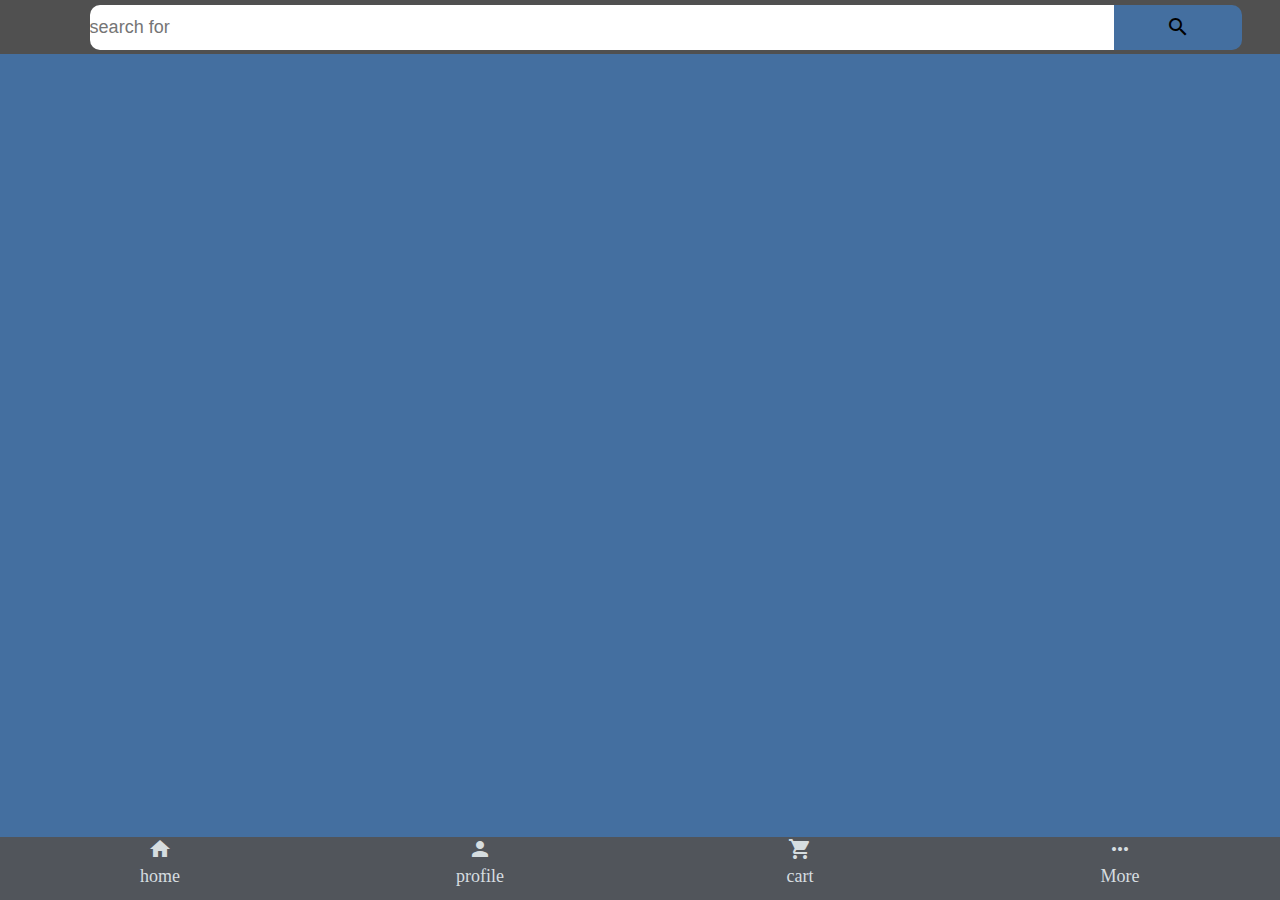
==== index.html @ c956c5d9 "coloured main body" ====
<!DOCTYPE html>
<html lang="en">
<head>
    <meta charset="UTF-8">
    <meta name="viewport" content="width=device-width, initial-scale=1.0">
    <title>Shopping site</title>
    <link rel="stylesheet" href="/css/global.css"><link href="https://fonts.googleapis.com/icon?family=Material+Icons" rel="stylesheet">
    <link rel="stylesheet" href="/css/index-css/footer.css">
    <link rel="stylesheet" href="/css/index-css/header.css">
    <link rel="stylesheet" href="/css/index-css/body.css">
</head>
<body>
    <header>
            <input id="search_bar" type="text" placeholder="search for  ">
            <span class="material-icons search">search</span>
    </header>
    <main>

    </main>
    <footer>
        <a href="#" class="nav__link">
            <span class="material-icons">home</span>  
            <span class="nav__text">home</span>
        </a>
    
        <a href="#" class="nav__link">
            <span class="material-icons">person</span>  
            <span class="nav__text">profile</span>
        </a>
    
        <a href="#" class="nav__link">
            <span class="material-icons">shopping_cart</span>  
            <span class="nav__text">cart</span>
        </a>
        
        <a href="#" class="nav__link">
            <span class="material-icons">more_horiz</span>  
            <span class="nav__text">More</span>
        </a>
    </footer>
    
</body>
</html>
---- css/global.css ----
*{
    margin: 0;
    border:0;
    padding: 0;
    box-sizing: content-box;
    font-size: large;
}
---- css/index-css/footer.css ----
footer{
    display: flex;
    justify-content: space-around;
    margin-top: 2px;
    position: fixed;
    bottom: 0;
    z-index: 1;
    background-color: rgb(81,85,91);
    width: 100vw;
    height: 7vh;
    font-size: large;
}
footer a{
    text-decoration: none;
    color: rgb(214, 221, 224);
    width: 6vh;
    height: 6vh;
    border-radius: 0px 0px 30px 30px;
    text-align: center;
}
footer a:focus{
    border-top: 5px solid rgb(214, 221, 224) ;
}
footer a:hover{
    cursor: pointer;
}
.nav_link{
    display: flex;
    flex-direction: column;
    justify-content: center;
    align-items: space-around;
}
---- css/index-css/header.css ----
header{
    display: flex;
    justify-content: flex-end;
    position: fixed;
    top: 0;
    z-index: 1;
    background-color: rgb(80,80,80);
    width: 100vw;
    height: 6vh;
    font-size: large;
}
#search_bar{
    min-width: 300px;
    width: 80vw;
    height: 5vh;
    margin: auto 0;
    border-radius: 10px 0px 0px 10px;
    color: black;
}
.search{
    display: flex;
    align-items: center;
    justify-content: center;
    width: 10vw;
    height: 5vh;
    margin: auto 3vw auto 0px;
    border-radius: 0px 10px 10px 0px;
    background-color: rgb(68, 111, 160);
}
---- css/index-css/body.css ----
body{
    scroll-behavior: smooth;
    background-color: rgb(68,111,160);
    margin-top: 6vh;
}
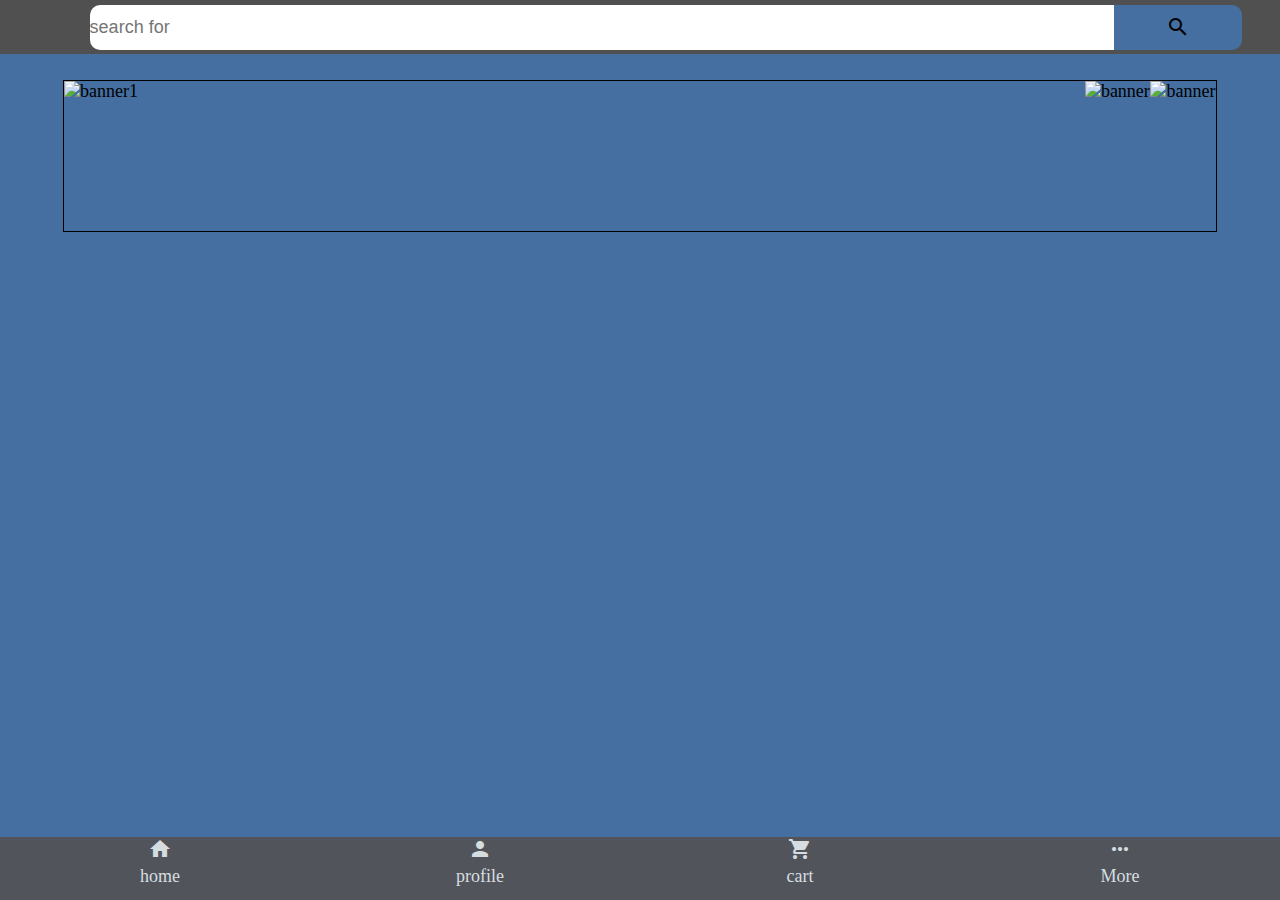
==== commit 3475349e: "added banner layout" ====
--- a/index.html
+++ b/index.html
@@ -8,6 +8,7 @@
     <link rel="stylesheet" href="/css/index-css/footer.css">
     <link rel="stylesheet" href="/css/index-css/header.css">
     <link rel="stylesheet" href="/css/index-css/body.css">
+    <link rel="stylesheet" href="/css/index-css/banner.css">
 </head>
 <body>
     <header>
@@ -16,6 +17,44 @@
     </header>
     <main>
 
+        <div class="product__banner">
+            <img id="banner1" src="banner1.png" alt="banner1">
+            <img id="banner2" src="banner2.png" alt="banner2">
+            <img id="banner3" src="banner3.png" alt="banner3">
+        </div>
+
+        <div class="product__column">
+            <div class="product__row">
+                <div id="product1">
+
+                </div>
+                <div id="product2">
+
+                </div>
+                <div id="product3">
+                    
+                </div>
+                <div id="product4">
+
+                </div>
+                <div id="product4">
+
+                </div>
+                <div id="product5">
+                    
+                </div>
+
+            </div>
+            <div class="product__row">
+
+            </div>
+            <div class="product__row">
+
+            </div>
+            <div class="product__row">
+
+            </div>
+        </div>
     </main>
     <footer>
         <a href="#" class="nav__link">
--- a/css/index-css/banner.css
+++ b/css/index-css/banner.css
@@ -0,0 +1,14 @@
+.product__banner{
+    display: flex;
+    width: 90vw;
+    height: 150px;
+    border: 1px solid black;
+    overflow-x: auto;
+    white-space: nowrap ;
+    margin: 80px auto 0pc auto;
+}
+#banner1{
+    width: 100%;
+    height: 100%;
+    object-fit: cover;
+}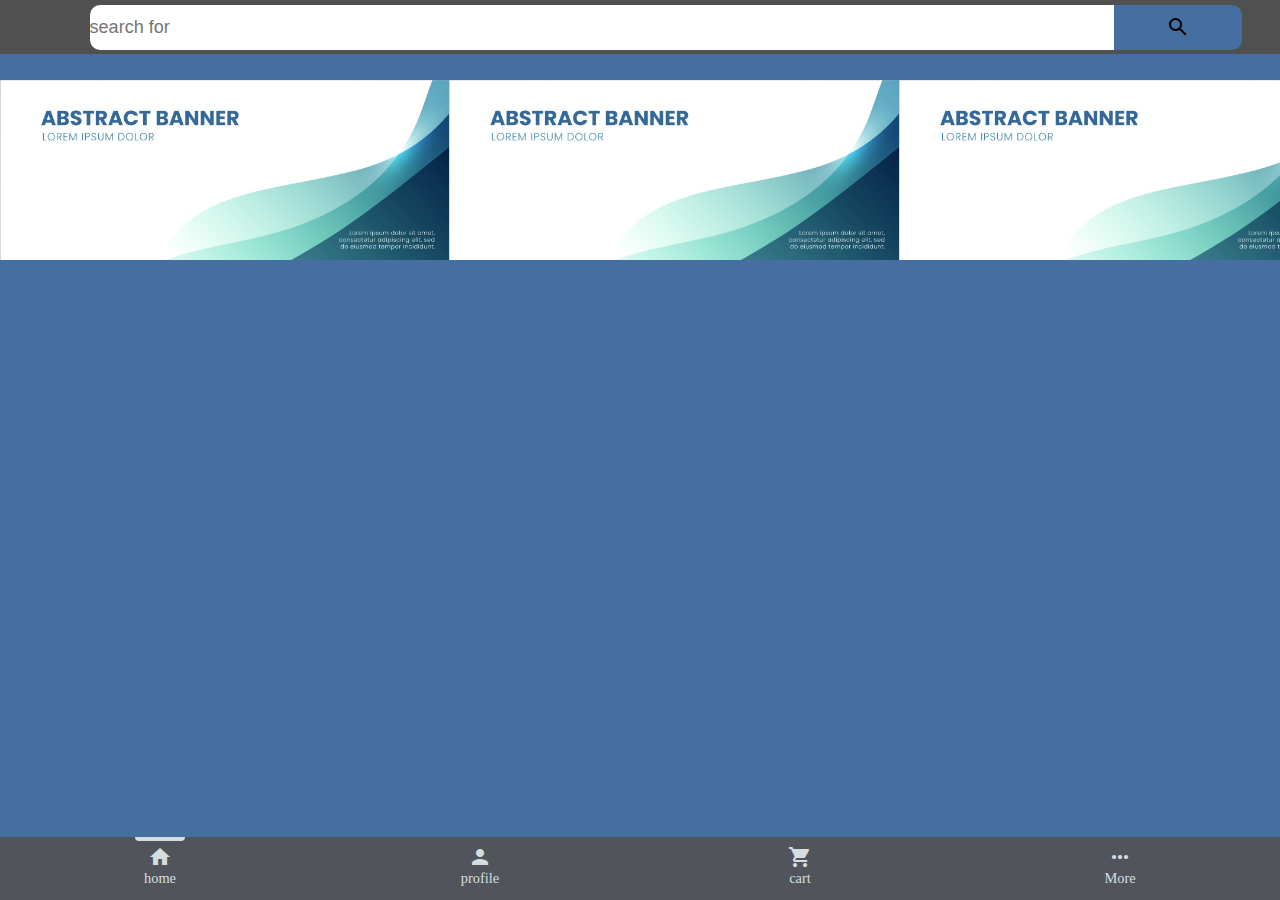
==== commit 5603f72f: "made some changes" ====
--- a/index.html
+++ b/index.html
@@ -18,9 +18,9 @@
     <main>
 
         <div class="product__banner">
-            <img id="banner1" src="banner1.png" alt="banner1">
-            <img id="banner2" src="banner2.png" alt="banner2">
-            <img id="banner3" src="banner3.png" alt="banner3">
+            <img id="banner1" src="/product_images/banner1.jpg" alt="banner1">
+            <img id="banner2" src="/product_images/banner2.jpg" alt="banner2">
+            <img id="banner3" src="/product_images/banner3.jpg" alt="banner3">
         </div>
 
         <div class="product__column">
@@ -57,26 +57,30 @@
         </div>
     </main>
     <footer>
-        <a href="#" class="nav__link">
+        <a href="#" class="nav__link selected" onclick="selectLink(this)">
+            <span class="bar"></span>
             <span class="material-icons">home</span>  
             <span class="nav__text">home</span>
         </a>
     
-        <a href="#" class="nav__link">
+        <a href="#" class="nav__link" onclick="selectLink(this)">
+            <span class="bar"></span>
             <span class="material-icons">person</span>  
             <span class="nav__text">profile</span>
         </a>
     
-        <a href="#" class="nav__link">
+        <a href="#" class="nav__link" onclick="selectLink(this)">
+            <span class="bar"></span>
             <span class="material-icons">shopping_cart</span>  
             <span class="nav__text">cart</span>
         </a>
         
-        <a href="#" class="nav__link">
+        <a href="#" class="nav__link" onclick="selectLink(this)">
+            <span class="bar"></span>
             <span class="material-icons">more_horiz</span>  
             <span class="nav__text">More</span>
         </a>
     </footer>
-    
+    <script src="/JS/footer.js"></script>
 </body>
 </html>--- a/css/index-css/footer.css
+++ b/css/index-css/footer.css
@@ -1,7 +1,7 @@
 footer{
     display: flex;
     justify-content: space-around;
-    margin-top: 2px;
+    align-items: flex-start;
     position: fixed;
     bottom: 0;
     z-index: 1;
@@ -10,23 +10,35 @@
     height: 7vh;
     font-size: large;
 }
-footer a{
-    text-decoration: none;
-    color: rgb(214, 221, 224);
-    width: 6vh;
-    height: 6vh;
-    border-radius: 0px 0px 30px 30px;
-    text-align: center;
-}
-footer a:focus{
-    border-top: 5px solid rgb(214, 221, 224) ;
-}
 footer a:hover{
     cursor: pointer;
 }
-.nav_link{
+.nav__link{
     display: flex;
     flex-direction: column;
     justify-content: center;
     align-items: space-around;
+    text-align: center;
+    text-decoration: none;
+    color: rgb(214,221,224);
+}
+.nav__text{
+    text-decoration: none;
+    font-size: .8rem;
+    margin-top: 1px;
+}
+.bar{
+    width: 50px;
+    height: 4px;
+    margin-bottom: 4px;
+}
+.nav__link.selected .bar,
+.nav__link:focus .bar {
+    background-color: rgb(214,221,224); 
+    height: 4px;
+    border-radius: 0px 0px 50px 50px;
+}
+.nav__link.selected ,
+.nav__link:focus {
+    background-color: transparent; /* Remove background color */
 }--- a/css/index-css/banner.css
+++ b/css/index-css/banner.css
@@ -1,14 +1,13 @@
 .product__banner{
     display: flex;
-    width: 90vw;
-    height: 150px;
-    border: 1px solid black;
+    width: 100vw;
+    height: 180px;
     overflow-x: auto;
     white-space: nowrap ;
-    margin: 80px auto 0pc auto;
+    margin: 80px auto 0px auto;
 }
 #banner1{
-    width: 100%;
-    height: 100%;
+    width: auto;
+    height: auto;
     object-fit: cover;
 }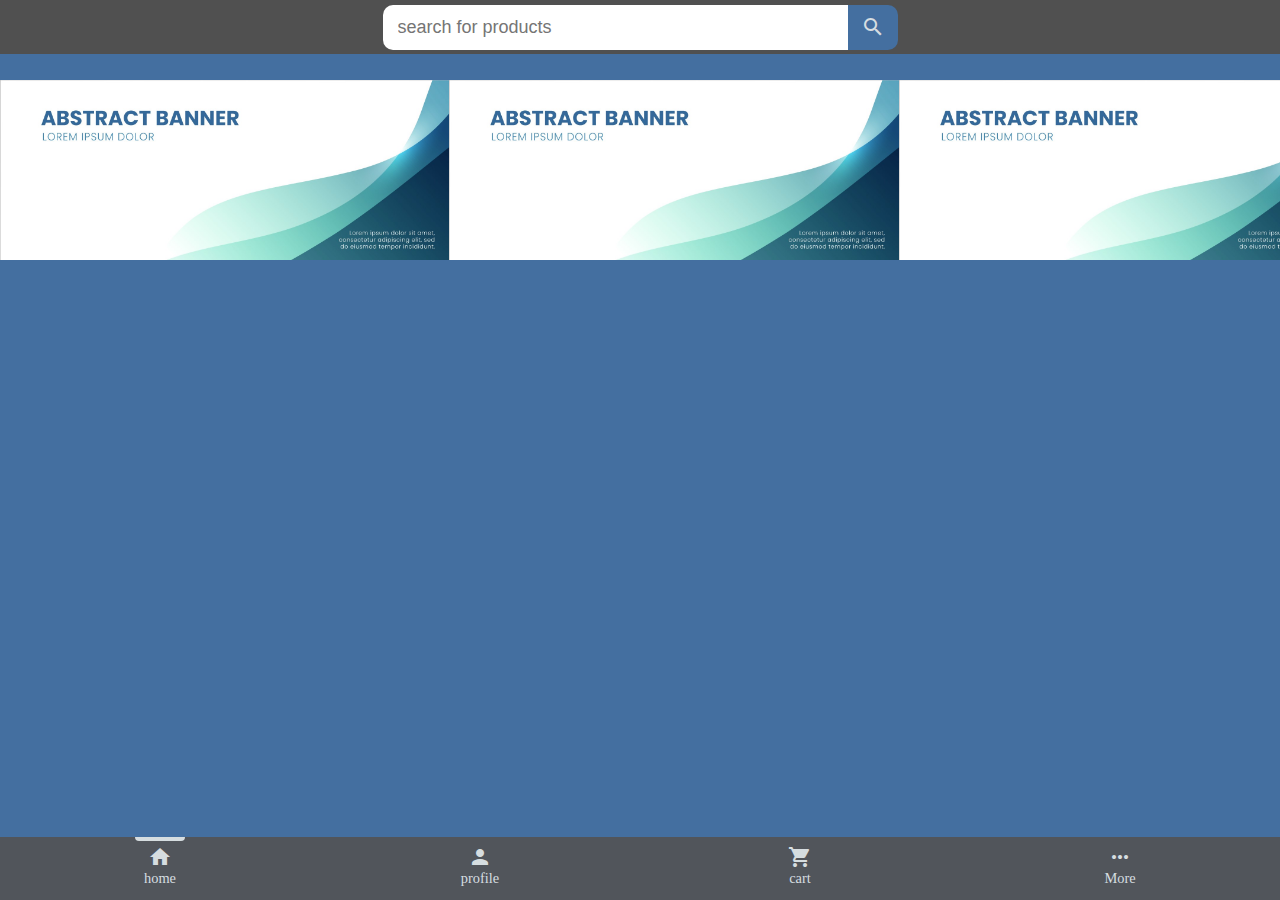
==== commit c500a4f6: "made changes in search bar" ====
--- a/index.html
+++ b/index.html
@@ -4,7 +4,8 @@
     <meta charset="UTF-8">
     <meta name="viewport" content="width=device-width, initial-scale=1.0">
     <title>Shopping site</title>
-    <link rel="stylesheet" href="/css/global.css"><link href="https://fonts.googleapis.com/icon?family=Material+Icons" rel="stylesheet">
+    <link href="https://fonts.googleapis.com/icon?family=Material+Icons" rel="stylesheet">
+    <link rel="stylesheet" href="/css/global.css"> 
     <link rel="stylesheet" href="/css/index-css/footer.css">
     <link rel="stylesheet" href="/css/index-css/header.css">
     <link rel="stylesheet" href="/css/index-css/body.css">
@@ -12,8 +13,9 @@
 </head>
 <body>
     <header>
-            <input id="search_bar" type="text" placeholder="search for  ">
-            <span class="material-icons search">search</span>
+            <input id="search__bar" type="text" placeholder="search for products">
+            <a href="#" class="search"><span class="material-icons search__button">search</span></a>
+            
     </header>
     <main>
 
--- a/css/index-css/header.css
+++ b/css/index-css/header.css
@@ -1,6 +1,6 @@
 header{
     display: flex;
-    justify-content: flex-end;
+    justify-content: center;
     position: fixed;
     top: 0;
     z-index: 1;
@@ -9,21 +9,33 @@
     height: 6vh;
     font-size: large;
 }
-#search_bar{
-    min-width: 300px;
-    width: 80vw;
+#search__bar{
+    max-width: 450px;
+    width: 70vw;
     height: 5vh;
     margin: auto 0;
     border-radius: 10px 0px 0px 10px;
     color: black;
+    padding-left: 15px;
 }
+#search__bar:focus {
+    outline: none;
+
+}
+#search__bar:focus::placeholder {
+    opacity: 0;
+}
+
+
 .search{
     display: flex;
     align-items: center;
     justify-content: center;
-    width: 10vw;
+    width: 50px;
     height: 5vh;
-    margin: auto 3vw auto 0px;
+    margin: auto 0px auto 0px;
     border-radius: 0px 10px 10px 0px;
     background-color: rgb(68, 111, 160);
+    color: rgb(214,221,224);
+    text-decoration: none;
 }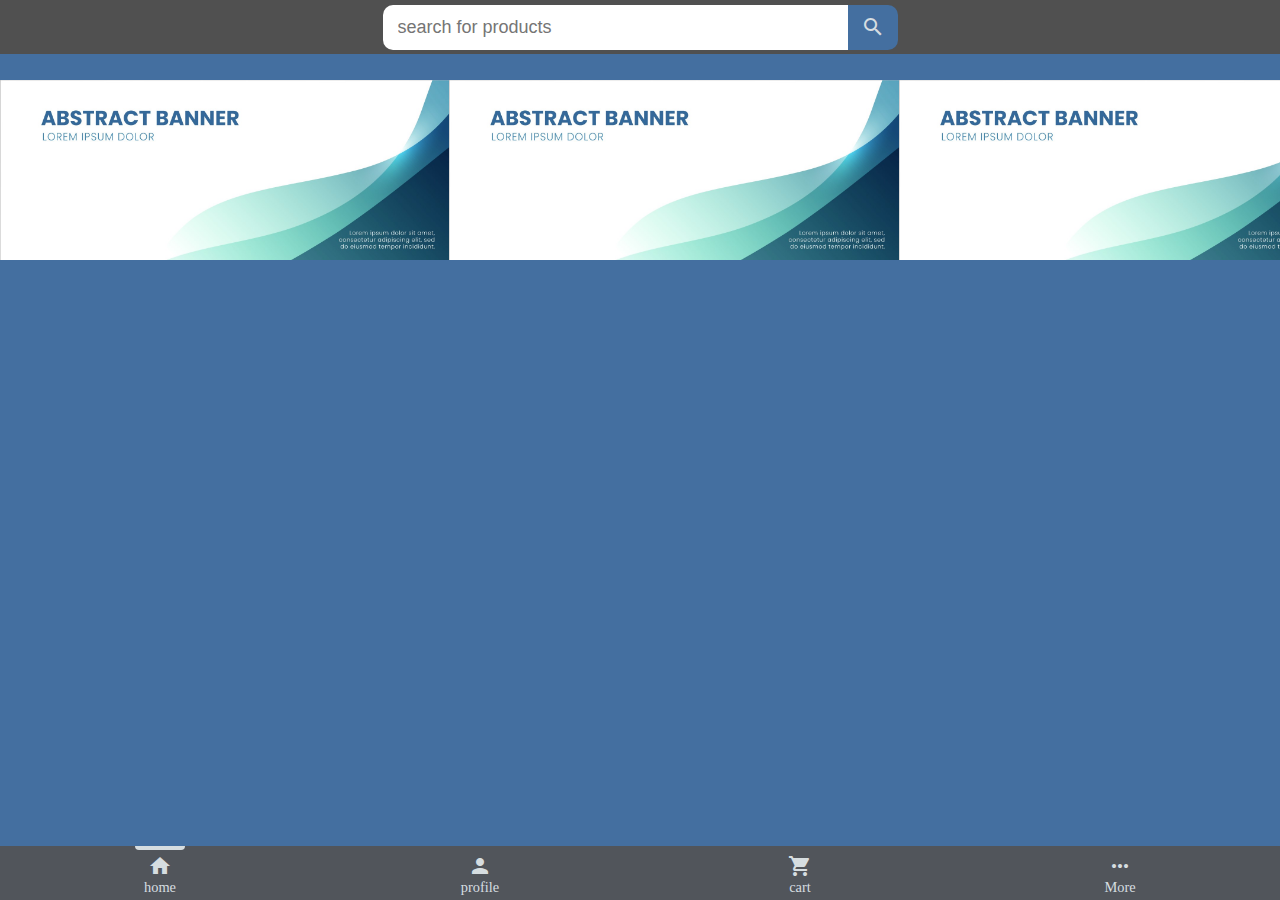
==== commit 7d7773d2: "added profile page raw" ====
--- a/index.html
+++ b/index.html
@@ -6,7 +6,7 @@
     <title>Shopping site</title>
     <link href="https://fonts.googleapis.com/icon?family=Material+Icons" rel="stylesheet">
     <link rel="stylesheet" href="/css/global.css"> 
-    <link rel="stylesheet" href="/css/index-css/footer.css">
+    <link rel="stylesheet" href="/css/index-css/navbar.css">
     <link rel="stylesheet" href="/css/index-css/header.css">
     <link rel="stylesheet" href="/css/index-css/body.css">
     <link rel="stylesheet" href="/css/index-css/banner.css">
@@ -14,7 +14,10 @@
 <body>
     <header>
             <input id="search__bar" type="text" placeholder="search for products">
-            <a href="#" class="search"><span class="material-icons search__button">search</span></a>
+            <span class="material-icons clear-input" onclick="clearSearch()" >cancel</span>
+            <a href="#" class="search">
+                <span class="material-icons search__button">search</span>
+            </a>
             
     </header>
     <main>
@@ -58,14 +61,14 @@
             </div>
         </div>
     </main>
-    <footer>
-        <a href="#" class="nav__link selected" onclick="selectLink(this)">
+    <div class="nav__bar">
+        <a href="/index.html" class="nav__link selected" onclick="selectLink(this)">
             <span class="bar"></span>
             <span class="material-icons">home</span>  
             <span class="nav__text">home</span>
         </a>
     
-        <a href="#" class="nav__link" onclick="selectLink(this)">
+        <a href="/profile.html" class="nav__link" onclick="selectLink(this)">
             <span class="bar"></span>
             <span class="material-icons">person</span>  
             <span class="nav__text">profile</span>
@@ -82,7 +85,8 @@
             <span class="material-icons">more_horiz</span>  
             <span class="nav__text">More</span>
         </a>
-    </footer>
+    </div>
     <script src="/JS/footer.js"></script>
+    <script src="/JS/header.js"></script>
 </body>
 </html>--- a/css/index-css/navbar.css
+++ b/css/index-css/navbar.css
@@ -0,0 +1,44 @@
+.nav__bar{
+    display: flex;
+    justify-content: space-around;
+    align-items: flex-start;
+    position: fixed;
+    bottom: 0;
+    z-index: 1;
+    background-color: rgb(81,85,91);
+    width: 100vw;
+    height: 6vh;
+    font-size: large;
+}
+.nav__bar a:hover{
+    cursor: pointer;
+}
+.nav__link{
+    display: flex;
+    flex-direction: column;
+    justify-content: center;
+    align-items: space-around;
+    text-align: center;
+    text-decoration: none;
+    color: rgb(214,221,224);
+}
+.nav__text{
+    text-decoration: none;
+    font-size: .8rem;
+    margin-top: 1px;
+}
+.bar{
+    width: 50px;
+    height: 4px;
+    margin-bottom: 4px;
+}
+.nav__link.selected .bar,
+.nav__link:focus .bar {
+    background-color: rgb(214,221,224); 
+    height: 4px;
+    border-radius: 0px 0px 50px 50px;
+}
+.nav__link.selected ,
+.nav__link:focus {
+    background-color: transparent; /* Remove background color */
+}--- a/css/index-css/header.css
+++ b/css/index-css/header.css
@@ -1,6 +1,7 @@
 header{
     display: flex;
     justify-content: center;
+    align-items: center;
     position: fixed;
     top: 0;
     z-index: 1;
@@ -20,12 +21,27 @@
 }
 #search__bar:focus {
     outline: none;
+    width: calc(70vw - 10vw);
 
 }
 #search__bar:focus::placeholder {
     opacity: 0;
 }
+.clear-input {
+    display: none; 
+    text-decoration: none;
+}
 
+
+#search__bar:focus + .clear-input {
+    display: flex; 
+    justify-content: center;
+    align-items: center;
+    background-color: white;
+    width: 10vw;
+    height: 5vh;
+    color: rgb(68, 111, 160);
+}
 
 .search{
     display: flex;
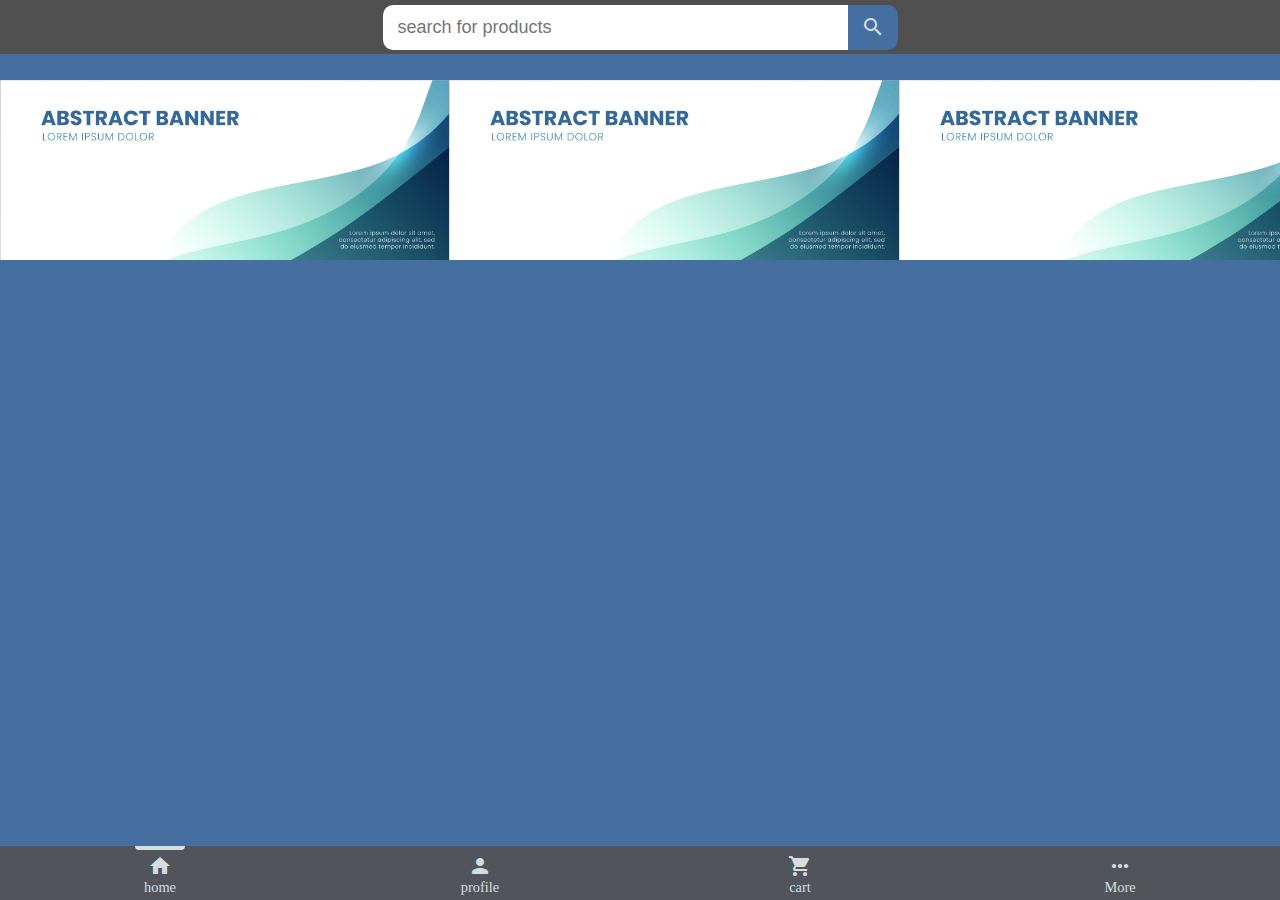
==== commit 102c46ad: "added cart page and finished it partially" ====
--- a/index.html
+++ b/index.html
@@ -74,7 +74,7 @@
             <span class="nav__text">profile</span>
         </a>
     
-        <a href="#" class="nav__link" onclick="selectLink(this)">
+        <a href="cart.html" class="nav__link" onclick="selectLink(this)">
             <span class="bar"></span>
             <span class="material-icons">shopping_cart</span>  
             <span class="nav__text">cart</span>
--- a/css/index-css/navbar.css
+++ b/css/index-css/navbar.css
@@ -8,7 +8,6 @@
     background-color: rgb(81,85,91);
     width: 100vw;
     height: 6vh;
-    font-size: large;
 }
 .nav__bar a:hover{
     cursor: pointer;
@@ -34,7 +33,7 @@
 }
 .nav__link.selected .bar,
 .nav__link:focus .bar {
-    background-color: rgb(214,221,224); 
+    background-color: rgb(214, 224, 221); 
     height: 4px;
     border-radius: 0px 0px 50px 50px;
 }
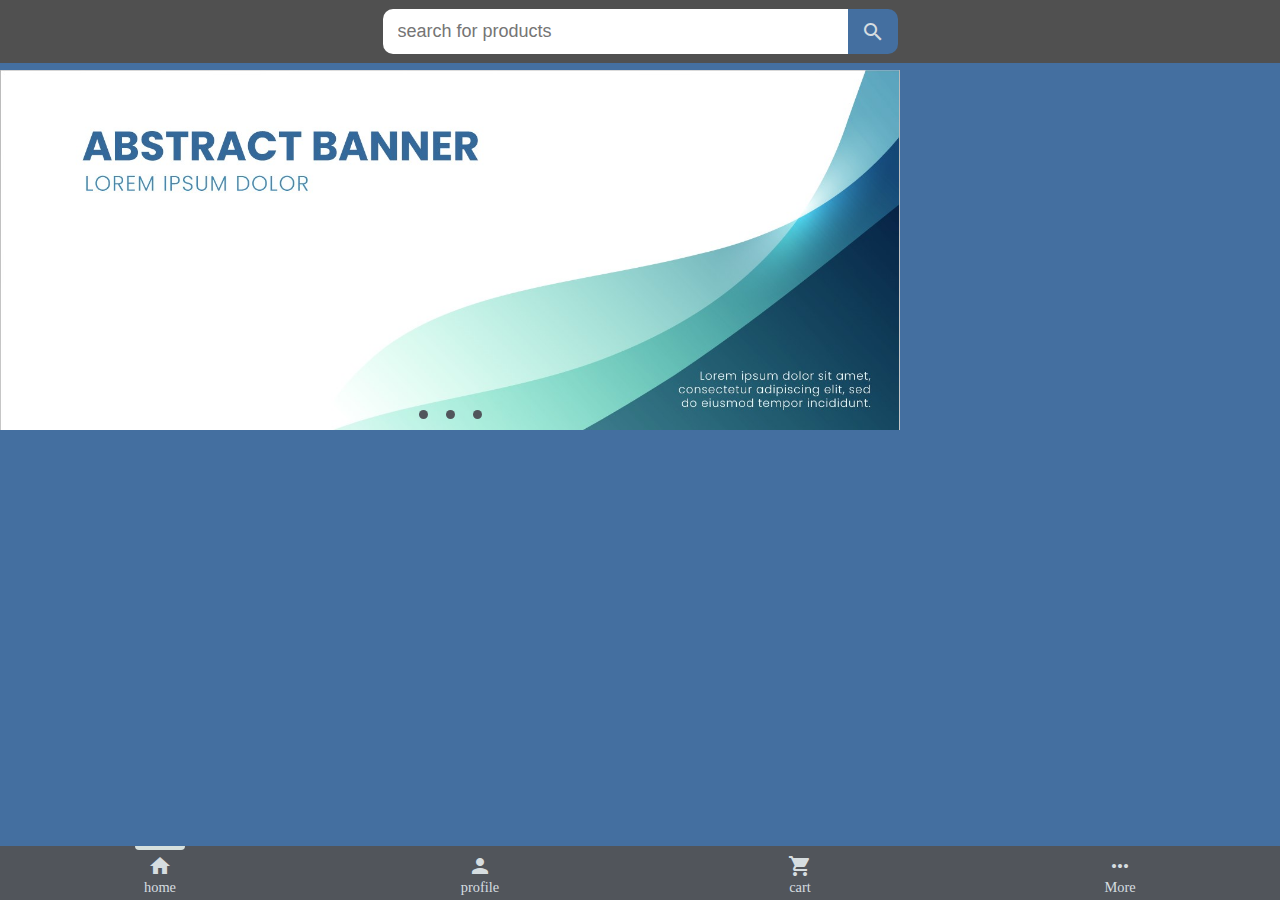
==== commit de689fa4: "worked on banner" ====
--- a/index.html
+++ b/index.html
@@ -23,9 +23,16 @@
     <main>
 
         <div class="product__banner">
-            <img id="banner1" src="/product_images/banner1.jpg" alt="banner1">
-            <img id="banner2" src="/product_images/banner2.jpg" alt="banner2">
-            <img id="banner3" src="/product_images/banner3.jpg" alt="banner3">
+            <span class="slider">
+                <img id="banner-1" src="/product_images/banner1.jpg" alt="banner1">
+                <img id="banner-2" src="/product_images/banner2.jpg" alt="banner2">
+                <img id="banner-3" src="/product_images/banner3.jpg" alt="banner3">
+            </span>
+            <span class="slider__nav">
+                <a href="#banner-1"></a>
+                <a href="#banner-2"></a>
+                <a href="#banner-3"></a>
+            </span>
         </div>
 
         <div class="product__column">
--- a/css/index-css/header.css
+++ b/css/index-css/header.css
@@ -7,7 +7,7 @@
     z-index: 1;
     background-color: rgb(80,80,80);
     width: 100vw;
-    height: 6vh;
+    height: 7vh;
     font-size: large;
 }
 #search__bar{
@@ -41,6 +41,7 @@
     width: 10vw;
     height: 5vh;
     color: rgb(68, 111, 160);
+    cursor: pointer;
 }
 
 .search{
--- a/css/index-css/banner.css
+++ b/css/index-css/banner.css
@@ -1,13 +1,34 @@
 .product__banner{
+    max-width: 50rem;
+    margin-top:70px ;
+}
+.slider{
     display: flex;
-    width: 100vw;
-    height: 180px;
-    overflow-x: auto;
-    white-space: nowrap ;
-    margin: 80px auto 0px auto;
+    aspect-ratio: 20/8;
+    overflow-x: scroll;
+    scroll-snap-type:  x mandatory;
+    scroll-behavior: smooth;
+    -ms-overflow-style: none; 
+    scrollbar-width: none;
 }
-#banner1{
-    width: auto;
-    height: auto;
-    object-fit: cover;
+.slider::-webkit-scrollbar{ display: none;}
+.slider img{
+    scroll-snap-align: start;
+    object-fit: contain;
+}
+.slider__nav{
+    display: flex;
+    justify-content: center;
+    transform: translateY(-20px);
+    column-gap: 1rem;
+    z-index: 1;
+}
+.slider__nav a{
+    width: .5rem;
+    height: 0.5rem;
+    border-radius: 50%;
+    background-color: rgb(81,85,91);
+}
+.slider__nav a:hover{
+    background-color: rgb(68,111,160);
 }